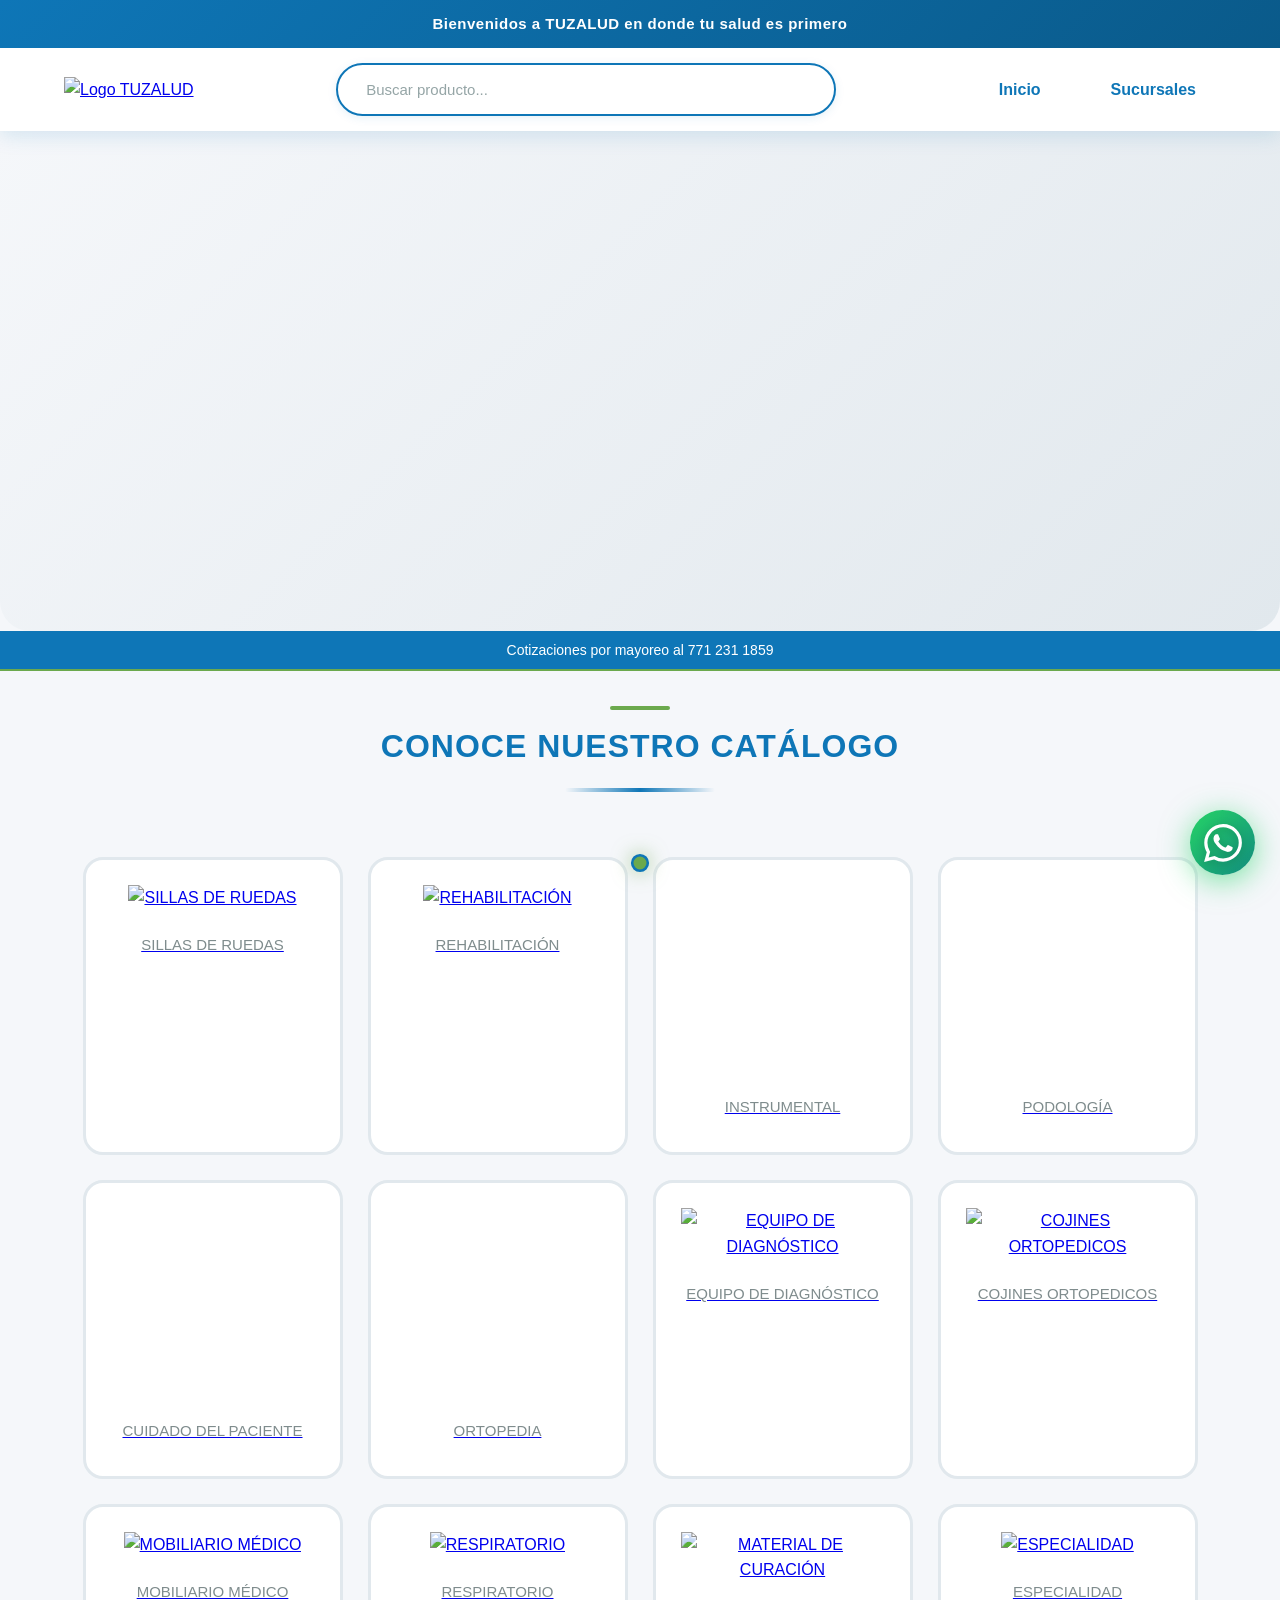
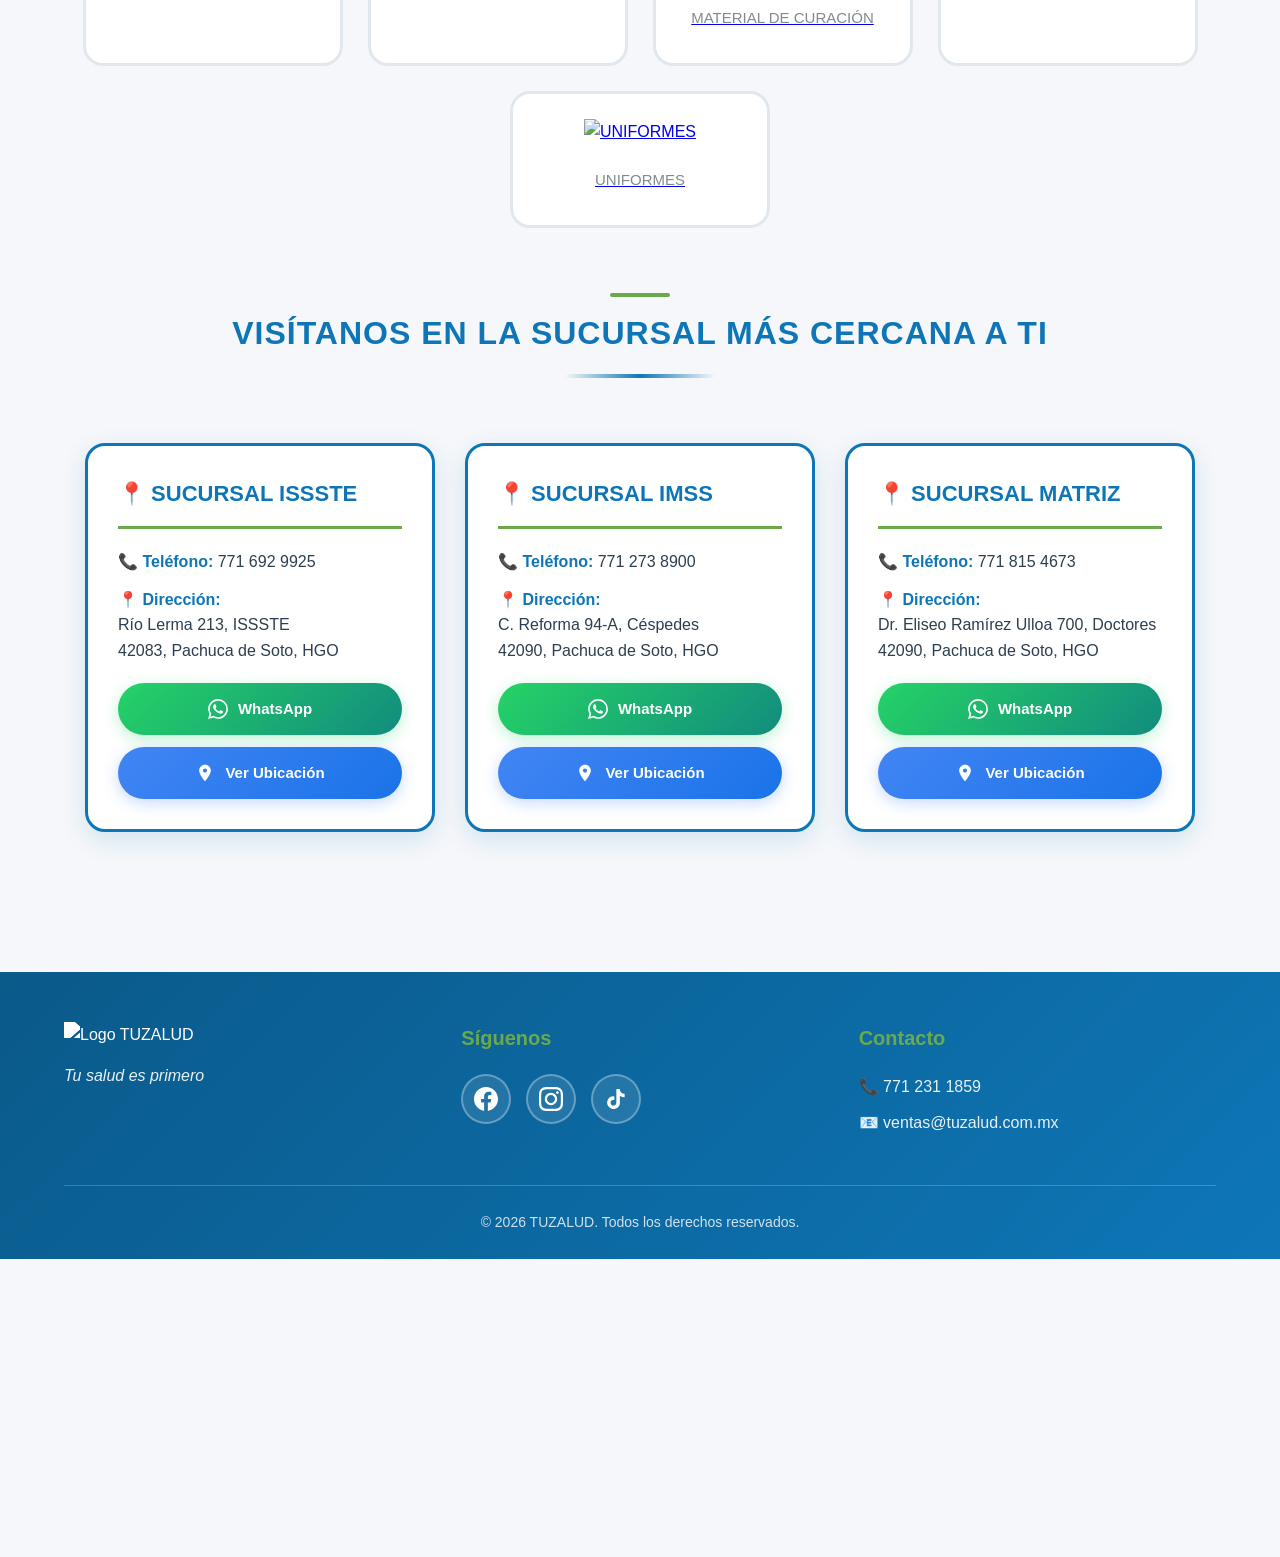
==== index.html @ f1a0dc6b "COMMIT" ====
<!DOCTYPE html>
<html lang="es">
<head>
    <meta charset="UTF-8">
    <meta name="viewport" content="width=device-width, initial-scale=1.0">
    <meta http-equiv="X-UA-Compatible" content="IE=edge">
    
    <title>TUZALUD - Equipo Médico en Pachuca | Sillas de Ruedas, Cómodos, Instrumental</title>
    <meta name="description" content="TUZALUD ofrece sillas de ruedas, cómodos, instrumental médico en Pachuca, Hidalgo. 3 sucursales a tu servicio.">
    <meta name="keywords" content="sillas de ruedas Pachuca, equipo médico Pachuca, cómodos, instrumental médico TUZALUD, cama hospitalaria, muletas, tanques oxígeno">
    
    <link rel="preconnect" href="https://docs.google.com">
    <link rel="dns-prefetch" href="https://docs.google.com">
    
    <link rel="stylesheet" href="style.css">
</head>
<body>
    <header>
        <div class="top-bar">Bienvenidos a TUZALUD en donde <b>tu salud es primero</b></div>
        
        <nav>
            <a href="index.html" class="logo">
                <img src="https://i.ibb.co/Gy4k01w/LOGO.png" alt="Logo TUZALUD">
            </a>
            
            <div class="search-box">
                <input type="text" id="busqueda" placeholder="Buscar producto..." autocomplete="off">
                <div id="searchResults" class="search-results"></div>
            </div>
            
            <div class="menu">
                <a href="index.html">Inicio</a>
                <a href="#sucursales">Sucursales</a>
            </div>
        </nav>
    </header>

    <div class="banner-container" id="slider"></div>
    <div class="dots" id="dotContainer"></div>

    <div class="contact-bar">Cotizaciones por mayoreo al 771 231 1859</div>

    <h2 class="titulo">CONOCE NUESTRO CATÁLOGO</h2>
    <div class="grid" id="catGrid"></div>

    <div id="destacadosSection" style="display: none;">
        <h2 class="titulo">LO MÁS VENDIDO</h2>
        <div class="grid destacados-grid" id="destacadosGrid"></div>
    </div>

    <h2 class="titulo" id="sucursales">VISÍTANOS EN LA SUCURSAL MÁS CERCANA A TI</h2>
    <div class="sucursales-container">
        <div class="sucursal-card">
            <div class="sucursal-header"><h3>📍 SUCURSAL ISSSTE</h3></div>
            <div class="sucursal-info">
                <p><strong>📞 Teléfono:</strong> 771 692 9925</p>
                <p><strong>📍 Dirección:</strong><br>Río Lerma 213, ISSSTE<br>42083, Pachuca de Soto, HGO</p>
            </div>
            <div class="sucursal-buttons">
                <a href="https://wa.link/u3f3e7" target="_blank" rel="noopener noreferrer" class="btn-sucursal btn-whatsapp-sucursal">
                    <svg viewBox="0 0 24 24" width="20" height="20"><path fill="currentColor" d="M17.472 14.382c-.297-.149-1.758-.867-2.03-.967-.273-.099-.471-.148-.67.15-.197.297-.767.966-.94 1.164-.173.199-.347.223-.644.075-.297-.15-1.255-.463-2.39-1.475-.883-.788-1.48-1.761-1.653-2.059-.173-.297-.018-.458.13-.606.134-.133.298-.347.446-.52.149-.174.198-.298.298-.497.099-.198.05-.371-.025-.52-.075-.149-.669-1.612-.916-2.207-.242-.579-.487-.5-.669-.51-.173-.008-.371-.01-.57-.01-.198 0-.52.074-.792.372-.272.297-1.04 1.016-1.04 2.479 0 1.462 1.065 2.875 1.213 3.074.149.198 2.096 3.2 5.077 4.487.709.306 1.262.489 1.694.625.712.227 1.36.195 1.871.118.571-.085 1.758-.719 2.006-1.413.248-.694.248-1.289.173-1.413-.074-.124-.272-.198-.57-.347m-5.421 7.403h-.004a9.87 9.87 0 01-5.031-1.378l-.361-.214-3.741.982.998-3.648-.235-.374a9.86 9.86 0 01-1.51-5.26c.001-5.45 4.436-9.884 9.888-9.884 2.64 0 5.122 1.03 6.988 2.898a9.825 9.825 0 012.893 6.994c-.003 5.45-4.437 9.884-9.885 9.884m8.413-18.297A11.815 11.815 0 0012.05 0C5.495 0 .16 5.335.157 11.892c0 2.096.547 4.142 1.588 5.945L.057 24l6.305-1.654a11.882 11.882 0 005.683 1.448h.005c6.554 0 11.89-5.335 11.893-11.893a11.821 11.821 0 00-3.48-8.413z"/></svg>
                    WhatsApp
                </a>
                <a href="https://maps.app.goo.gl/Z45QVNRcFvWzbgYG9" target="_blank" rel="noopener noreferrer" class="btn-sucursal btn-maps">
                    <svg viewBox="0 0 24 24" width="20" height="20"><path fill="currentColor" d="M12 2C8.13 2 5 5.13 5 9c0 5.25 7 13 7 13s7-7.75 7-13c0-3.87-3.13-7-7-7zm0 9.5c-1.38 0-2.5-1.12-2.5-2.5s1.12-2.5 2.5-2.5 2.5 1.12 2.5 2.5-1.12 2.5-2.5 2.5z"/></svg>
                    Ver Ubicación
                </a>
            </div>
        </div>

        <div class="sucursal-card">
            <div class="sucursal-header"><h3>📍 SUCURSAL IMSS</h3></div>
            <div class="sucursal-info">
                <p><strong>📞 Teléfono:</strong> 771 273 8900</p>
                <p><strong>📍 Dirección:</strong><br>C. Reforma 94-A, Céspedes<br>42090, Pachuca de Soto, HGO</p>
            </div>
            <div class="sucursal-buttons">
                <a href="https://wa.link/5gsvhc" target="_blank" rel="noopener noreferrer" class="btn-sucursal btn-whatsapp-sucursal">
                    <svg viewBox="0 0 24 24" width="20" height="20"><path fill="currentColor" d="M17.472 14.382c-.297-.149-1.758-.867-2.03-.967-.273-.099-.471-.148-.67.15-.197.297-.767.966-.94 1.164-.173.199-.347.223-.644.075-.297-.15-1.255-.463-2.39-1.475-.883-.788-1.48-1.761-1.653-2.059-.173-.297-.018-.458.13-.606.134-.133.298-.347.446-.52.149-.174.198-.298.298-.497.099-.198.05-.371-.025-.52-.075-.149-.669-1.612-.916-2.207-.242-.579-.487-.5-.669-.51-.173-.008-.371-.01-.57-.01-.198 0-.52.074-.792.372-.272.297-1.04 1.016-1.04 2.479 0 1.462 1.065 2.875 1.213 3.074.149.198 2.096 3.2 5.077 4.487.709.306 1.262.489 1.694.625.712.227 1.36.195 1.871.118.571-.085 1.758-.719 2.006-1.413.248-.694.248-1.289.173-1.413-.074-.124-.272-.198-.57-.347m-5.421 7.403h-.004a9.87 9.87 0 01-5.031-1.378l-.361-.214-3.741.982.998-3.648-.235-.374a9.86 9.86 0 01-1.51-5.26c.001-5.45 4.436-9.884 9.888-9.884 2.64 0 5.122 1.03 6.988 2.898a9.825 9.825 0 012.893 6.994c-.003 5.45-4.437 9.884-9.885 9.884m8.413-18.297A11.815 11.815 0 0012.05 0C5.495 0 .16 5.335.157 11.892c0 2.096.547 4.142 1.588 5.945L.057 24l6.305-1.654a11.882 11.882 0 005.683 1.448h.005c6.554 0 11.89-5.335 11.893-11.893a11.821 11.821 0 00-3.48-8.413z"/></svg>
                    WhatsApp
                </a>
                <a href="https://maps.app.goo.gl/Wr6wxr2XjMdTB3Bz7" target="_blank" rel="noopener noreferrer" class="btn-sucursal btn-maps">
                    <svg viewBox="0 0 24 24" width="20" height="20"><path fill="currentColor" d="M12 2C8.13 2 5 5.13 5 9c0 5.25 7 13 7 13s7-7.75 7-13c0-3.87-3.13-7-7-7zm0 9.5c-1.38 0-2.5-1.12-2.5-2.5s1.12-2.5 2.5-2.5 2.5 1.12 2.5 2.5-1.12 2.5-2.5 2.5z"/></svg>
                    Ver Ubicación
                </a>
            </div>
        </div>

        <div class="sucursal-card">
            <div class="sucursal-header"><h3>📍 SUCURSAL MATRIZ</h3></div>
            <div class="sucursal-info">
                <p><strong>📞 Teléfono:</strong> 771 815 4673</p>
                <p><strong>📍 Dirección:</strong><br>Dr. Eliseo Ramírez Ulloa 700, Doctores<br>42090, Pachuca de Soto, HGO</p>
            </div>
            <div class="sucursal-buttons">
                <a href="https://wa.link/1hvxf0" target="_blank" rel="noopener noreferrer" class="btn-sucursal btn-whatsapp-sucursal">
                    <svg viewBox="0 0 24 24" width="20" height="20"><path fill="currentColor" d="M17.472 14.382c-.297-.149-1.758-.867-2.03-.967-.273-.099-.471-.148-.67.15-.197.297-.767.966-.94 1.164-.173.199-.347.223-.644.075-.297-.15-1.255-.463-2.39-1.475-.883-.788-1.48-1.761-1.653-2.059-.173-.297-.018-.458.13-.606.134-.133.298-.347.446-.52.149-.174.198-.298.298-.497.099-.198.05-.371-.025-.52-.075-.149-.669-1.612-.916-2.207-.242-.579-.487-.5-.669-.51-.173-.008-.371-.01-.57-.01-.198 0-.52.074-.792.372-.272.297-1.04 1.016-1.04 2.479 0 1.462 1.065 2.875 1.213 3.074.149.198 2.096 3.2 5.077 4.487.709.306 1.262.489 1.694.625.712.227 1.36.195 1.871.118.571-.085 1.758-.719 2.006-1.413.248-.694.248-1.289.173-1.413-.074-.124-.272-.198-.57-.347m-5.421 7.403h-.004a9.87 9.87 0 01-5.031-1.378l-.361-.214-3.741.982.998-3.648-.235-.374a9.86 9.86 0 01-1.51-5.26c.001-5.45 4.436-9.884 9.888-9.884 2.64 0 5.122 1.03 6.988 2.898a9.825 9.825 0 012.893 6.994c-.003 5.45-4.437 9.884-9.885 9.884m8.413-18.297A11.815 11.815 0 0012.05 0C5.495 0 .16 5.335.157 11.892c0 2.096.547 4.142 1.588 5.945L.057 24l6.305-1.654a11.882 11.882 0 005.683 1.448h.005c6.554 0 11.89-5.335 11.893-11.893a11.821 11.821 0 00-3.48-8.413z"/></svg>
                    WhatsApp
                </a>
                <a href="https://maps.app.goo.gl/zM3Vx4PjMjKAGnt67" target="_blank" rel="noopener noreferrer" class="btn-sucursal btn-maps">
                    <svg viewBox="0 0 24 24" width="20" height="20"><path fill="currentColor" d="M12 2C8.13 2 5 5.13 5 9c0 5.25 7 13 7 13s7-7.75 7-13c0-3.87-3.13-7-7-7zm0 9.5c-1.38 0-2.5-1.12-2.5-2.5s1.12-2.5 2.5-2.5 2.5 1.12 2.5 2.5-1.12 2.5-2.5 2.5z"/></svg>
                    Ver Ubicación
                </a>
            </div>
        </div>
    </div>

    <div class="fachadas-container">
        <img src="https://i.ibb.co/MDh1jzsN/fachadas.png" alt="Fachadas TUZALUD" class="fachadas-img" onerror="this.style.display='none'">
    </div>

    <footer class="footer">
        <div class="footer-content">
            <div class="footer-section">
                <img src="https://i.ibb.co/Gy4k01w/LOGO.png" alt="Logo TUZALUD" class="footer-logo">
                <p class="footer-slogan">Tu salud es primero</p>
            </div>
            <div class="footer-section">
                <h4>Síguenos</h4>
                <div class="social-links">
                    <a href="https://www.facebook.com/ProveedoraTuzalud" target="_blank" rel="noopener noreferrer" class="social-btn facebook">
                        <svg viewBox="0 0 24 24" width="24" height="24"><path fill="currentColor" d="M24 12.073c0-6.627-5.373-12-12-12s-12 5.373-12 12c0 5.99 4.388 10.954 10.125 11.854v-8.385H7.078v-3.47h3.047V9.43c0-3.007 1.792-4.669 4.533-4.669 1.312 0 2.686.235 2.686.235v2.953H15.83c-1.491 0-1.956.925-1.956 1.874v2.25h3.328l-.532 3.47h-2.796v8.385C19.612 23.027 24 18.062 24 12.073z"/></svg>
                    </a>
                    <a href="https://www.instagram.com/tuzaludproveedora" target="_blank" rel="noopener noreferrer" class="social-btn instagram">
                        <svg viewBox="0 0 24 24" width="24" height="24"><path fill="currentColor" d="M12 2.163c3.204 0 3.584.012 4.85.07 3.252.148 4.771 1.691 4.919 4.919.058 1.265.069 1.645.069 4.849 0 3.205-.012 3.584-.069 4.849-.149 3.225-1.664 4.771-4.919 4.919-1.266.058-1.644.07-4.85.07-3.204 0-3.584-.012-4.849-.07-3.26-.149-4.771-1.699-4.919-4.92-.058-1.265-.07-1.644-.07-4.849 0-3.204.013-3.583.07-4.849.149-3.227 1.664-4.771 4.919-4.919 1.266-.057 1.645-.069 4.849-.069zm0-2.163c-3.259 0-3.667.014-4.947.072-4.358.2-6.78 2.618-6.98 6.98-.059 1.281-.073 1.689-.073 4.948 0 3.259.014 3.668.072 4.948.2 4.358 2.618 6.78 6.98 6.98 1.281.058 1.689.072 4.948.072 3.259 0 3.668-.014 4.948-.072 4.354-.2 6.782-2.618 6.979-6.98.059-1.28.073-1.689.073-4.948 0-3.259-.014-3.667-.072-4.947-.196-4.354-2.617-6.78-6.979-6.98-1.281-.059-1.69-.073-4.949-.073zm0 5.838c-3.403 0-6.162 2.759-6.162 6.162s2.759 6.163 6.162 6.163 6.162-2.759 6.162-6.163c0-3.403-2.759-6.162-6.162-6.162zm0 10.162c-2.209 0-4-1.79-4-4 0-2.209 1.791-4 4-4s4 1.791 4 4c0 2.21-1.791 4-4 4zm6.406-11.845c-.796 0-1.441.645-1.441 1.44s.645 1.44 1.441 1.44c.795 0 1.439-.645 1.439-1.44s-.644-1.44-1.439-1.44z"/></svg>
                    </a>
                    <a href="https://www.tiktok.com/@tuzalud" target="_blank" rel="noopener noreferrer" class="social-btn tiktok">
                        <svg viewBox="0 0 24 24" width="24" height="24"><path fill="currentColor" d="M19.59 6.69a4.83 4.83 0 01-3.77-4.25V2h-3.45v13.67a2.89 2.89 0 01-5.2 1.74 2.89 2.89 0 012.31-4.64 2.93 2.93 0 01.88.13V9.4a6.84 6.84 0 00-1-.05A6.33 6.33 0 005 20.1a6.34 6.34 0 0010.86-4.43v-7a8.16 8.16 0 004.77 1.52v-3.4a4.85 4.85 0 01-1-.1z"/></svg>
                    </a>
                </div>
            </div>
            <div class="footer-section">
                <h4>Contacto</h4>
                <p>📞 771 231 1859</p>
                <p>📧 ventas@tuzalud.com.mx</p>
            </div>
        </div>
        <div class="footer-bottom">
            <p>&copy; 2026 TUZALUD. Todos los derechos reservados.</p>
        </div>
    </footer>

    <!-- MODAL ACTUALIZADO -->
    <div id="productModal" class="modal">
        <div class="modal-content">
            <span class="close-modal" onclick="cerrarModal()">&times;</span>
            <img id="modalImg" src="" alt="Producto">
            <div style="flex: 1;">
                <h2 id="modalNombre"></h2>
                <p id="modalMarca" style="color: var(--verde-acento); font-weight: 600;"></p>
                <p id="modalDesc"></p>
                
                <a id="modalWA" href="#" target="_blank" rel="noopener noreferrer" class="btn-whatsapp">
                    COTIZAR WHATSAPP
                </a>
                
                <a id="modalCatLink" href="#" class="btn-categoria">
                    VER MÁS DE ESTA CATEGORÍA
                </a>
                
                <!-- BOTÓN FICHA TÉCNICA -->
                <a id="modalFicha" href="#" target="_blank" rel="noopener noreferrer" class="btn-ficha-tecnica" style="display: none;">
                    DESCARGAR FICHA TÉCNICA
                </a>
            </div>
        </div>
    </div>

    <a href="https://wa.me/527712311859?text=Hola,%20me%20gustaría%20información%20sobre%20sus%20productos" class="whatsapp-float" target="_blank" rel="noopener noreferrer" title="Contactar por WhatsApp">
        <svg viewBox="0 0 24 24" class="whatsapp-icon"><path fill="currentColor" d="M17.472 14.382c-.297-.149-1.758-.867-2.03-.967-.273-.099-.471-.148-.67.15-.197.297-.767.966-.94 1.164-.173.199-.347.223-.644.075-.297-.15-1.255-.463-2.39-1.475-.883-.788-1.48-1.761-1.653-2.059-.173-.297-.018-.458.13-.606.134-.133.298-.347.446-.52.149-.174.198-.298.298-.497.099-.198.05-.371-.025-.52-.075-.149-.669-1.612-.916-2.207-.242-.579-.487-.5-.669-.51-.173-.008-.371-.01-.57-.01-.198 0-.52.074-.792.372-.272.297-1.04 1.016-1.04 2.479 0 1.462 1.065 2.875 1.213 3.074.149.198 2.096 3.2 5.077 4.487.709.306 1.262.489 1.694.625.712.227 1.36.195 1.871.118.571-.085 1.758-.719 2.006-1.413.248-.694.248-1.289.173-1.413-.074-.124-.272-.198-.57-.347m-5.421 7.403h-.004a9.87 9.87 0 01-5.031-1.378l-.361-.214-3.741.982.998-3.648-.235-.374a9.86 9.86 0 01-1.51-5.26c.001-5.45 4.436-9.884 9.888-9.884 2.64 0 5.122 1.03 6.988 2.898a9.825 9.825 0 012.893 6.994c-.003 5.45-4.437 9.884-9.885 9.884m8.413-18.297A11.815 11.815 0 0012.05 0C5.495 0 .16 5.335.157 11.892c0 2.096.547 4.142 1.588 5.945L.057 24l6.305-1.654a11.882 11.882 0 005.683 1.448h.005c6.554 0 11.89-5.335 11.893-11.893a11.821 11.821 0 00-3.48-8.413z"/></svg>
    </a>

    <script src="config.js"></script>
    <script>
        async function init() {
            try {
                const { banners, productos } = await cargarTodoEnParalelo();
                
                document.getElementById('slider').innerHTML = banners.map((img, i) => 
                    `<div class="slide ${i===0?'active':''}" style="background-image:url('${img}')"></div>`
                ).join('');
                document.getElementById('dotContainer').innerHTML = banners.map((img, i) => 
                    `<div class="dot ${i===0?'active':''}" onclick="move(${i})"></div>`
                ).join('');
                
                const cats = [
                    { id:'sillas', n:'SILLAS DE RUEDAS', img:'https://i.ibb.co/twmWTkSp/s100.png' },
                    { id:'rehabilitacion', n:'REHABILITACIÓN', img:'https://i.ibb.co/5gc479qG/muletas-plata-handy.png' },
                    { id:'instrumental', n:'INSTRUMENTAL', img:'https://i.ibb.co/RpjqtKH3/estuche20pz.png' },
                    { id:'podología', n:'PODOLOGÍA', img:'https://i.ibb.co/7dfhxDjY/podologia.png' },
                    { id:'cuidado del paciente', n:'CUIDADO DEL PACIENTE', img:'https://i.ibb.co/VczMfyQr/cubrebocas.png' },
                    { id:'ortopedia', n:'ORTOPEDIA', img:'https://i.ibb.co/ZpZLSQdF/IH.png' },
                    { id:'diagnostico', n:'EQUIPO DE DIAGNÓSTICO', img:'https://i.ibb.co/KxbdPhsh/INSTANT-KIT.png' },
                    { id:'cojines', n:'COJINES ORTOPEDICOS', img:'https://i.ibb.co/5x4vfn13/kit6-mini.png' },
                    { id:'muebles', n:'MOBILIARIO MÉDICO', img:'https://i.ibb.co/SX1ZTHSr/consultorio.png' },
                    { id:'respiratorio', n:'RESPIRATORIO', img:'https://i.ibb.co/c7L556x/OLV5.webp' },
                    { id:'curacion', n:'MATERIAL DE CURACIÓN', img:'https://i.ibb.co/VWQL2QMP/alcohol.png' },
                    { id:'especialidad', n:'ESPECIALIDAD', img:'https://i.ibb.co/jkGGHv2h/multiproposito.png' },
                    { id:'uniformes', n:'UNIFORMES', img:'https://i.ibb.co/mCDPFR25/uniforme.png' }
                ];
                
                document.getElementById('catGrid').innerHTML = cats.map(c => `
                    <a href="categoria.html?id=${c.id}" class="card">
                        <img src="${c.img}" alt="${c.n}" onerror="this.src='https://via.placeholder.com/200x150?text=${encodeURIComponent(c.n)}'">
                        <p>${c.n}</p>
                    </a>
                `).join('');

                cargarProductosDestacados();
                
            } catch (e) {
                console.error('Error carga:', e);
            }
        }

        function cargarProductosDestacados() {
            const destacados = obtenerProductosDestacados();
            if (destacados.length === 0) {
                document.getElementById('destacadosSection').style.display = 'none';
                return;
            }
            document.getElementById('destacadosSection').style.display = 'block';
            document.getElementById('destacadosGrid').innerHTML = destacados.map(p => `
                <div class="card card-destacado" onclick='abrirModal(${JSON.stringify(p).replace(/'/g, "&apos;")})'>
                    <div class="badge-destacado">⭐ MÁS VENDIDO</div>
                    <img src="${p.img}" alt="${p.nombre}" onerror="this.src='https://via.placeholder.com/200x150?text=${encodeURIComponent(p.nombre)}'">
                    <h4>${p.nombre}</h4>
                    <p style="color:gray; font-size: 14px;">${p.marca}</p>
                </div>
            `).join('');
        }

        // FUNCIÓN ACTUALIZADA CON FICHA TÉCNICA
        function abrirModal(p) {
            document.getElementById('modalNombre').innerText = p.nombre;
            document.getElementById('modalMarca').innerText = "Marca: " + p.marca;
            document.getElementById('modalDesc').innerText = p.desc;
            document.getElementById('modalImg').src = p.img;
            
            const mensajeWhatsApp = `Hola, me interesa: ${p.nombre}`;
            document.getElementById('modalWA').href = `https://wa.me/527712311859?text=${encodeURIComponent(mensajeWhatsApp)}`;
            
            document.getElementById('modalCatLink').href = `categoria.html?id=${p.categoria.toLowerCase()}`;
            
            // ⭐ LÓGICA DE FICHA TÉCNICA
            const btnFicha = document.getElementById('modalFicha');
            if (p.fichaUrl && p.fichaUrl.trim() !== '') {
                btnFicha.style.display = 'block';
                btnFicha.href = p.fichaUrl;
                console.log('✅ Ficha disponible:', p.nombre, '→', p.fichaUrl);
            } else {
                btnFicha.style.display = 'none';
                console.log('ℹ️ Sin ficha:', p.nombre);
            }
            
            document.getElementById('productModal').style.display = "flex";
        }

        function cerrarModal() {
            document.getElementById('productModal').style.display = "none";
        }

        document.addEventListener('keydown', (e) => {
            if (e.key === 'Escape') cerrarModal();
        });

        document.getElementById('productModal').addEventListener('click', (e) => {
            if (e.target.id === 'productModal') cerrarModal();
        });

        const searchInput = document.getElementById('busqueda');
        const searchResults = document.getElementById('searchResults');

        searchInput.addEventListener('input', (e) => {
            const term = e.target.value;
            if (!term || term.length < 2) {
                searchResults.style.display = 'none';
                return;
            }
            buscarProducto(term, (resultados) => {
                if (resultados.length === 0) {
                    searchResults.innerHTML = '<div class="search-item">No se encontraron productos</div>';
                    searchResults.style.display = 'block';
                    return;
                }
                searchResults.innerHTML = resultados.slice(0, 5).map(p => `
                    <div class="search-item" onclick='abrirModal(${JSON.stringify(p).replace(/'/g, "&apos;")}); searchResults.style.display="none"; searchInput.value="";'>
                        <img src="${p.img}" alt="${p.nombre}">
                        <div>
                            <strong>${p.nombre}</strong>
                            <small>${p.marca} - ${p.categoria}</small>
                        </div>
                    </div>
                `).join('');
                searchResults.style.display = 'block';
            });
        });

        document.addEventListener('click', (e) => {
            if (!e.target.closest('.search-box')) {
                searchResults.style.display = 'none';
            }
        });

        let current = 0;
        
        function move(n) {
            const s = document.querySelectorAll('.slide');
            const d = document.querySelectorAll('.dot');
            if (!s.length) return;
            s[current].classList.remove('active');
            d[current].classList.remove('active');
            current = n;
            s[current].classList.add('active');
            d[current].classList.add('active');
        }

        setInterval(() => {
            const slides = document.querySelectorAll('.slide');
            if (slides.length > 1) {
                move((current + 1) % slides.length);
            }
        }, 5000);

        init();
    </script>
</body>
</html>
---- style.css ----
/* ============================================
   STYLE.CSS - TUZALUD
   Banners adaptativos SIN cortar contenido
   ============================================ */
:root {
    --azul-principal: #0e76b7;
    --verde-acento: #6ba94d;
    --azul-oscuro: #0a5a8a;
    --verde-oscuro: #538a3a;
    --gris-claro: #f5f7fa;
    --gris-medio: #e1e8ed;
    --texto-oscuro: #2c3e50;
    --blanco: #ffffff;
}

* {
    margin: 0;
    padding: 0;
    box-sizing: border-box;
    font-family: 'Segoe UI', 'Roboto', 'Arial', sans-serif;
}

html {
    scroll-behavior: smooth;
}

body {
    background: var(--gris-claro);
    color: var(--texto-oscuro);
    line-height: 1.6;
}

header {
    position: sticky;
    top: 0;
    z-index: 1000;
    background: var(--blanco);
    box-shadow: 0 4px 20px rgba(14, 118, 183, 0.15);
}

.top-bar {
    background: linear-gradient(135deg, var(--azul-principal) 0%, var(--azul-oscuro) 100%);
    color: var(--blanco);
    text-align: center;
    padding: 12px 20px;
    font-weight: 600;
    font-size: 15px;
    letter-spacing: 0.5px;
}

.contact-bar {
    background: var(--azul-principal);
    color: var(--blanco);
    text-align: center;
    padding: 8px 20px;
    font-weight: 500;
    font-size: 14px;
    border-bottom: 2px solid var(--verde-acento);
}

nav {
    display: flex;
    align-items: center;
    justify-content: space-between;
    padding: 15px 5%;
    gap: 25px;
    flex-wrap: wrap;
    background: var(--blanco);
}

.logo img {
    height: 40px;
    transition: transform 0.3s ease;
}

.logo:hover img {
    transform: scale(1.05);
}

.search-box {
    flex: 1;
    max-width: 500px;
    display: flex;
    border: 2px solid var(--azul-principal);
    border-radius: 30px;
    padding: 8px 20px;
    position: relative;
    background: var(--blanco);
    transition: all 0.3s ease;
    box-shadow: 0 2px 10px rgba(14, 118, 183, 0.1);
}

.search-box:focus-within {
    border-color: var(--verde-acento);
    box-shadow: 0 4px 20px rgba(107, 169, 77, 0.2);
    transform: translateY(-2px);
}

.search-box input {
    border: none;
    outline: none;
    width: 100%;
    padding: 8px;
    font-size: 15px;
    color: var(--texto-oscuro);
    background: transparent;
}

.search-box input::placeholder {
    color: #95a5a6;
}

.search-results {
    position: absolute;
    top: 110%;
    left: 0;
    right: 0;
    background: var(--blanco);
    border: 2px solid var(--azul-principal);
    border-radius: 15px;
    margin-top: 5px;
    box-shadow: 0 10px 30px rgba(14, 118, 183, 0.2);
    max-height: 450px;
    overflow-y: auto;
    display: none;
    z-index: 1001;
}

.search-item {
    padding: 15px 20px;
    display: flex;
    align-items: center;
    gap: 15px;
    cursor: pointer;
    transition: all 0.3s ease;
    border-bottom: 1px solid var(--gris-medio);
}

.search-item:last-child {
    border-bottom: none;
}

.search-item:hover {
    background: linear-gradient(90deg, rgba(14, 118, 183, 0.08) 0%, rgba(107, 169, 77, 0.08) 100%);
    transform: translateX(5px);
}

.search-item img {
    width: 60px;
    height: 60px;
    object-fit: contain;
    border-radius: 8px;
    background: var(--gris-claro);
    padding: 5px;
    border: 2px solid var(--gris-medio);
}

.search-item div {
    flex: 1;
}

.search-item strong {
    display: block;
    color: var(--azul-principal);
    font-size: 16px;
    font-weight: 600;
    margin-bottom: 4px;
}

.search-item small {
    color: #7f8c8d;
    font-size: 13px;
}

.menu {
    display: flex;
    gap: 30px;
    font-weight: 600;
    font-size: 16px;
}

.menu a {
    color: var(--azul-principal);
    text-decoration: none;
    padding: 10px 20px;
    border-radius: 25px;
    transition: all 0.3s ease;
    position: relative;
}

.menu a::after {
    content: '';
    position: absolute;
    bottom: 5px;
    left: 50%;
    transform: translateX(-50%);
    width: 0;
    height: 3px;
    background: var(--verde-acento);
    transition: width 0.3s ease;
    border-radius: 2px;
}

.menu a:hover {
    color: var(--verde-acento);
}

.menu a:hover::after {
    width: 60%;
}

.whatsapp-float {
    position: fixed;
    bottom: 25px;
    right: 25px;
    width: 65px;
    height: 65px;
    background: linear-gradient(135deg, #25d366, #128C7E);
    border-radius: 50%;
    display: flex;
    align-items: center;
    justify-content: center;
    box-shadow: 0 6px 30px rgba(37, 211, 102, 0.6);
    z-index: 9999;
    transition: all 0.3s ease;
    cursor: pointer;
    animation: pulseWhatsApp 2.5s infinite;
}

.whatsapp-float:hover {
    transform: scale(1.15);
    box-shadow: 0 10px 40px rgba(37, 211, 102, 0.8);
}

.whatsapp-icon {
    width: 38px;
    height: 38px;
    color: var(--blanco);
    filter: drop-shadow(0 2px 4px rgba(0,0,0,0.2));
}

@keyframes pulseWhatsApp {
    0%, 100% {
        box-shadow: 0 6px 30px rgba(37, 211, 102, 0.6);
        transform: scale(1);
    }
    50% {
        box-shadow: 0 8px 40px rgba(37, 211, 102, 0.9);
        transform: scale(1.05);
    }
}

/* ============================================
   BANNER RESPONSIVE MEJORADO
   ✅ Solución: contain + object-fit en móvil
   ============================================ */
.banner-container {
    width: 100%;
    max-width: 1920px;
    height: 500px;
    margin: 0 auto;
    position: relative;
    overflow: hidden;
    background: linear-gradient(135deg, var(--gris-claro) 0%, var(--gris-medio) 100%);
    border-radius: 0 0 30px 30px;
}

/* Escritorio: contain para ver todo */
.slide {
    width: 100%;
    height: 100%;
    background-size: contain;
    background-repeat: no-repeat;
    background-position: center;
    display: none;
    animation: slideIn 0.8s ease-in-out;
}

.slide.active {
    display: block;
}

@keyframes slideIn {
    from {
        opacity: 0;
        transform: scale(0.95);
    }
    to {
        opacity: 1;
        transform: scale(1);
    }
}

.dots {
    position: absolute;
    bottom: 30px;
    width: 100%;
    display: flex;
    justify-content: center;
    gap: 12px;
    z-index: 10;
}

.dot {
    width: 14px;
    height: 14px;
    background: rgba(255, 255, 255, 0.5);
    border: 2px solid var(--azul-principal);
    border-radius: 50%;
    cursor: pointer;
    transition: all 0.4s ease;
}

.dot:hover {
    transform: scale(1.3);
    background: rgba(107, 169, 77, 0.8);
    border-color: var(--verde-acento);
}

.dot.active {
    background: var(--verde-acento);
    transform: scale(1.3);
    box-shadow: 0 0 15px rgba(107, 169, 77, 0.6);
}

.titulo {
    text-align: center;
    color: var(--azul-principal);
    margin: 50px 0 35px 0;
    font-size: 32px;
    font-weight: 700;
    position: relative;
    letter-spacing: 1px;
    text-transform: uppercase;
}

.titulo::before {
    content: '';
    position: absolute;
    top: -15px;
    left: 50%;
    transform: translateX(-50%);
    width: 60px;
    height: 4px;
    background: var(--verde-acento);
    border-radius: 2px;
}

.titulo::after {
    content: '';
    display: block;
    width: 150px;
    height: 4px;
    background: linear-gradient(90deg, transparent, var(--azul-principal), transparent);
    margin: 15px auto 0;
    border-radius: 2px;
}

.grid {
    display: flex;
    flex-wrap: wrap;
    justify-content: center;
    gap: 25px;
    padding: 30px 5%;
    margin-bottom: 40px;
}

.card {
    border: 3px solid var(--gris-medio);
    border-radius: 20px;
    padding: 25px;
    text-align: center;
    width: 260px;
    cursor: pointer;
    transition: all 0.4s cubic-bezier(0.175, 0.885, 0.32, 1.275);
    background: var(--blanco);
    position: relative;
    overflow: hidden;
}

.card::before {
    content: '';
    position: absolute;
    top: 0;
    left: 0;
    right: 0;
    height: 5px;
    background: linear-gradient(90deg, var(--azul-principal), var(--verde-acento));
    opacity: 0;
    transition: opacity 0.3s ease;
}

.card:hover {
    border-color: var(--azul-principal);
    box-shadow: 0 15px 40px rgba(14, 118, 183, 0.25);
    transform: translateY(-10px) scale(1.02);
}

.card:hover::before {
    opacity: 1;
}

.card img {
    width: 100%;
    height: 180px;
    object-fit: contain;
    margin-bottom: 15px;
    transition: transform 0.4s ease;
}

.card:hover img {
    transform: scale(1.1) rotate(2deg);
}

.card h3, .card h4 {
    color: var(--azul-principal);
    margin: 12px 0;
    font-size: 18px;
    font-weight: 700;
}

.card p {
    color: #7f8c8d;
    font-size: 15px;
    margin: 8px 0;
    font-weight: 500;
}

.destacados-grid {
    background: linear-gradient(135deg, rgba(14, 118, 183, 0.05) 0%, rgba(107, 169, 77, 0.05) 100%);
    border-radius: 25px;
    padding: 40px 30px !important;
    border: 3px dashed var(--azul-principal);
    position: relative;
}

.destacados-grid::before {
    content: '⭐ LO MÁS VENDIDO';
    position: absolute;
    top: -18px;
    left: 50%;
    transform: translateX(-50%);
    background: var(--verde-acento);
    color: var(--blanco);
    padding: 8px 25px;
    border-radius: 20px;
    font-weight: 700;
    font-size: 14px;
    letter-spacing: 1px;
    box-shadow: 0 4px 15px rgba(107, 169, 77, 0.4);
}

.card-destacado {
    border: 3px solid var(--verde-acento);
    background: var(--blanco);
    box-shadow: 0 8px 25px rgba(107, 169, 77, 0.2);
}

.card-destacado::before {
    height: 6px;
    background: linear-gradient(90deg, var(--verde-acento), var(--azul-principal));
    opacity: 1;
}

.badge-destacado {
    position: absolute;
    top: 15px;
    right: 15px;
    background: linear-gradient(135deg, var(--verde-acento), var(--verde-oscuro));
    color: var(--blanco);
    padding: 8px 15px;
    border-radius: 25px;
    font-size: 12px;
    font-weight: 700;
    box-shadow: 0 4px 15px rgba(107, 169, 77, 0.4);
    z-index: 1;
    animation: pulse 2s infinite;
}

@keyframes pulse {
    0%, 100% {
        transform: scale(1);
        box-shadow: 0 4px 15px rgba(107, 169, 77, 0.4);
    }
    50% {
        transform: scale(1.05);
        box-shadow: 0 6px 20px rgba(107, 169, 77, 0.6);
    }
}

.sucursales-container {
    display: flex;
    flex-wrap: wrap;
    justify-content: center;
    gap: 30px;
    padding: 30px 5%;
    margin-bottom: 50px;
}

.sucursal-card {
    background: var(--blanco);
    border: 3px solid var(--azul-principal);
    border-radius: 20px;
    padding: 30px;
    width: 350px;
    box-shadow: 0 8px 25px rgba(14, 118, 183, 0.15);
    transition: all 0.3s ease;
}

.sucursal-card:hover {
    transform: translateY(-10px);
    box-shadow: 0 15px 40px rgba(14, 118, 183, 0.3);
}

.sucursal-header {
    border-bottom: 3px solid var(--verde-acento);
    padding-bottom: 15px;
    margin-bottom: 20px;
}

.sucursal-header h3 {
    color: var(--azul-principal);
    font-size: 22px;
    font-weight: 700;
}

.sucursal-info {
    margin-bottom: 20px;
}

.sucursal-info p {
    color: var(--texto-oscuro);
    margin-bottom: 12px;
    line-height: 1.6;
}

.sucursal-info strong {
    color: var(--azul-principal);
}

.sucursal-buttons {
    display: flex;
    flex-direction: column;
    gap: 12px;
}

.btn-sucursal {
    display: flex;
    align-items: center;
    justify-content: center;
    gap: 10px;
    padding: 14px 20px;
    border-radius: 30px;
    font-weight: 600;
    text-decoration: none;
    transition: all 0.3s ease;
    font-size: 15px;
}

.btn-whatsapp-sucursal {
    background: linear-gradient(135deg, #25d366, #128C7E);
    color: var(--blanco);
    box-shadow: 0 4px 15px rgba(37, 211, 102, 0.3);
}

.btn-whatsapp-sucursal:hover {
    background: linear-gradient(135deg, #128C7E, #075E54);
    transform: translateY(-2px);
    box-shadow: 0 6px 20px rgba(37, 211, 102, 0.5);
}

.btn-maps {
    background: linear-gradient(135deg, #4285F4, #1a73e8);
    color: var(--blanco);
    box-shadow: 0 4px 15px rgba(66, 133, 244, 0.3);
}

.btn-maps:hover {
    background: linear-gradient(135deg, #1a73e8, #1557b0);
    transform: translateY(-2px);
    box-shadow: 0 6px 20px rgba(66, 133, 244, 0.5);
}

.btn-sucursal svg {
    width: 20px;
    height: 20px;
}

.fachadas-container {
    width: 100%;
    margin: 50px 0;
    overflow: hidden;
}

.fachadas-img {
    width: 100%;
    height: auto;
    display: block;
    object-fit: cover;
    max-height: 600px;
}

.footer {
    background: linear-gradient(135deg, var(--azul-oscuro) 0%, var(--azul-principal) 100%);
    color: var(--blanco);
    padding: 50px 5% 20px;
    margin-top: 60px;
}

.footer-content {
    display: flex;
    justify-content: space-around;
    flex-wrap: wrap;
    gap: 40px;
    max-width: 1200px;
    margin: 0 auto 40px;
}

.footer-section {
    flex: 1;
    min-width: 250px;
}

.footer-section h4 {
    font-size: 20px;
    margin-bottom: 20px;
    color: var(--verde-acento);
    font-weight: 700;
}

.footer-logo {
    height: 40px;
    margin-bottom: 15px;
    filter: brightness(0) invert(1);
}

.footer-slogan {
    font-style: italic;
    opacity: 0.9;
    font-size: 16px;
}

.footer-section p {
    margin-bottom: 10px;
    opacity: 0.9;
}

.social-links {
    display: flex;
    gap: 15px;
    margin-top: 15px;
}

.social-btn {
    width: 50px;
    height: 50px;
    border-radius: 50%;
    display: flex;
    align-items: center;
    justify-content: center;
    transition: all 0.3s ease;
    text-decoration: none;
    background: rgba(255, 255, 255, 0.1);
    border: 2px solid rgba(255, 255, 255, 0.3);
}

.social-btn svg {
    filter: brightness(0) invert(1);
}

.social-btn:hover {
    transform: translateY(-5px) scale(1.1);
    background: rgba(255, 255, 255, 0.2);
    border-color: rgba(255, 255, 255, 0.6);
    box-shadow: 0 8px 25px rgba(255, 255, 255, 0.3);
}

.footer-bottom {
    border-top: 1px solid rgba(255, 255, 255, 0.2);
    padding-top: 20px;
    text-align: center;
}

.footer-bottom p {
    opacity: 0.8;
    font-size: 14px;
    margin: 5px 0;
}

.modal {
    display: none;
    position: fixed;
    z-index: 2000;
    left: 0;
    top: 0;
    width: 100%;
    height: 100%;
    background: rgba(0, 0, 0, 0.75);
    align-items: center;
    justify-content: center;
    animation: fadeIn 0.3s;
    backdrop-filter: blur(5px);
}

.modal-content {
    background: var(--blanco);
    padding: 40px;
    border-radius: 25px;
    max-width: 850px;
    width: 90%;
    max-height: 85vh;
    overflow-y: auto;
    display: flex;
    gap: 30px;
    position: relative;
    align-items: flex-start;
    animation: modalSlide 0.4s cubic-bezier(0.175, 0.885, 0.32, 1.275);
    border: 4px solid var(--azul-principal);
    box-shadow: 0 20px 60px rgba(0, 0, 0, 0.3);
}

.modal-content img {
    width: 40%;
    max-width: 350px;
    height: auto;
    object-fit: contain;
}

@keyframes fadeIn {
    from { opacity: 0; }
    to { opacity: 1; }
}

@keyframes modalSlide {
    from {
        transform: translateY(-50px) scale(0.9);
        opacity: 0;
    }
    to {
        transform: translateY(0) scale(1);
        opacity: 1;
    }
}

.close-modal {
    position: absolute;
    top: 20px;
    right: 25px;
    font-size: 32px;
    cursor: pointer;
    color: #95a5a6;
    transition: all 0.3s;
    line-height: 1;
    width: 40px;
    height: 40px;
    display: flex;
    align-items: center;
    justify-content: center;
    border-radius: 50%;
    background: var(--gris-claro);
}

.close-modal:hover {
    color: var(--blanco);
    background: var(--azul-principal);
    transform: rotate(90deg);
}

.modal-content h2 {
    color: var(--azul-principal);
    font-size: 26px;
    margin-bottom: 10px;
    font-weight: 700;
}

.modal-content #modalMarca {
    color: var(--verde-acento);
    font-weight: 600;
    font-size: 16px;
}

.modal-content #modalDesc {
    color: var(--texto-oscuro);
    line-height: 1.8;
    font-size: 15px;
    margin: 15px 0;
}

.btn-whatsapp {
    background: linear-gradient(135deg, #25d366, #20ba5a);
    color: var(--blanco);
    padding: 15px 30px;
    border-radius: 30px;
    display: block;
    text-align: center;
    margin-top: 20px;
    font-weight: 700;
    text-decoration: none;
    transition: all 0.3s ease;
    font-size: 16px;
    box-shadow: 0 5px 20px rgba(37, 211, 102, 0.3);
}

.btn-whatsapp:hover {
    background: linear-gradient(135deg, #20ba5a, #1a9448);
    transform: translateY(-3px);
    box-shadow: 0 8px 30px rgba(37, 211, 102, 0.5);
}

.btn-whatsapp::before {
    content: "💬 ";
    margin-right: 5px;
}

.btn-categoria {
    background: linear-gradient(135deg, var(--azul-principal), var(--azul-oscuro));
    color: var(--blanco);
    padding: 12px 25px;
    border-radius: 30px;
    display: block;
    text-align: center;
    margin-top: 12px;
    font-weight: 600;
    text-decoration: none;
    font-size: 14px;
    transition: all 0.3s ease;
    border: 2px solid transparent;
}

.btn-categoria:hover {
    background: var(--blanco);
    color: var(--azul-principal);
    border-color: var(--azul-principal);
    transform: translateY(-2px);
}

/* ⭐ BOTÓN FICHA TÉCNICA */
.btn-ficha-tecnica {
    background: linear-gradient(135deg, #1b028c, #0f026d);
    color: var(--blanco);
    padding: 15px 30px;
    border-radius: 30px;
    display: flex;
    align-items: center;
    justify-content: center;
    gap: 10px;
    margin-top: 12px;
    font-weight: 700;
    text-decoration: none;
    font-size: 16px;
    transition: all 0.3s ease;
    box-shadow: 0 5px 20px rgba(0, 173, 247, 0.3);
    border: none;
    cursor: pointer;
}

.btn-ficha-tecnica:hover {
    background: linear-gradient(135deg, #23c8ac, #2158bd);
    transform: translateY(-3px);
    box-shadow: 0 8px 30px rgba(221, 255, 0, 0.5);
}

.btn-ficha-tecnica::before {
    content: "📄 ";
    margin-right: 5px;
}

/* ============================================
   RESPONSIVE
   ✅ Móvil: altura reducida + contain
   ============================================ */
@media (max-width: 768px) {
    nav {
        justify-content: center;
    }

    .logo img {
        height: 40px;
    }

    .search-box {
        max-width: 100%;
        order: 3;
        width: 100%;
    }

    .menu {
        order: 2;
        width: 100%;
        justify-content: center;
        gap: 15px;
    }

    .menu a {
        padding: 8px 15px;
        font-size: 14px;
    }

    /* Banner móvil: altura reducida + contain */
    .banner-container {
        height: 280px;
        border-radius: 0;
    }
    
    .slide {
        background-size: contain;
        background-position: center;
    }

    .titulo {
        font-size: 24px;
        margin: 35px 0 25px 0;
    }

    .modal-content {
        flex-direction: column;
        padding: 25px 20px;
        max-width: 95%;
    }

    .modal-content img {
        width: 100% !important;
        max-width: 100%;
    }

    .btn-whatsapp,
    .btn-categoria,
    .btn-ficha-tecnica {
        width: 100%;
        padding: 12px 20px;
        font-size: 14px;
    }

    .card {
        width: 100%;
        max-width: 320px;
    }

    .sucursal-card {
        width: 100%;
        max-width: 400px;
    }

    .footer-content {
        flex-direction: column;
        text-align: center;
    }

    .footer-logo {
        margin: 0 auto 15px;
    }

    .social-links {
        justify-content: center;
    }

    .whatsapp-float {
        width: 55px;
        height: 55px;
        bottom: 20px;
        right: 20px;
    }

    .whatsapp-icon {
        width: 32px;
        height: 32px;
    }
}

@media (max-width: 480px) {
    .top-bar {
        font-size: 13px;
        padding: 10px 15px;
    }

    .contact-bar {
        font-size: 12px;
        padding: 6px 15px;
    }

    /* Móvil pequeño: aún más reducido */
    .banner-container {
        height: 220px;
    }

    .grid {
        padding: 20px 3%;
    }

    .titulo {
        font-size: 20px;
    }

    .footer {
        padding: 30px 5% 15px;
    }
}

.search-results::-webkit-scrollbar {
    width: 10px;
}

.search-results::-webkit-scrollbar-track {
    background: var(--gris-claro);
    border-radius: 10px;
}

.search-results::-webkit-scrollbar-thumb {
    background: linear-gradient(180deg, var(--azul-principal), var(--verde-acento));
    border-radius: 10px;
}

.search-results::-webkit-scrollbar-thumb:hover {
    background: linear-gradient(180deg, var(--azul-oscuro), var(--verde-oscuro));
}

@keyframes float {
    0%, 100% { transform: translateY(0); }
    50% { transform: translateY(-10px); }
}

.card-destacado:hover {
    animation: float 2s ease-in-out infinite;
}

.grid, .titulo {
    animation: fadeInUp 0.6s ease-out;
}

@keyframes fadeInUp {
    from {
        opacity: 0;
        transform: translateY(30px);
    }
    to {
        opacity: 1;
        transform: translateY(0);
    }
}
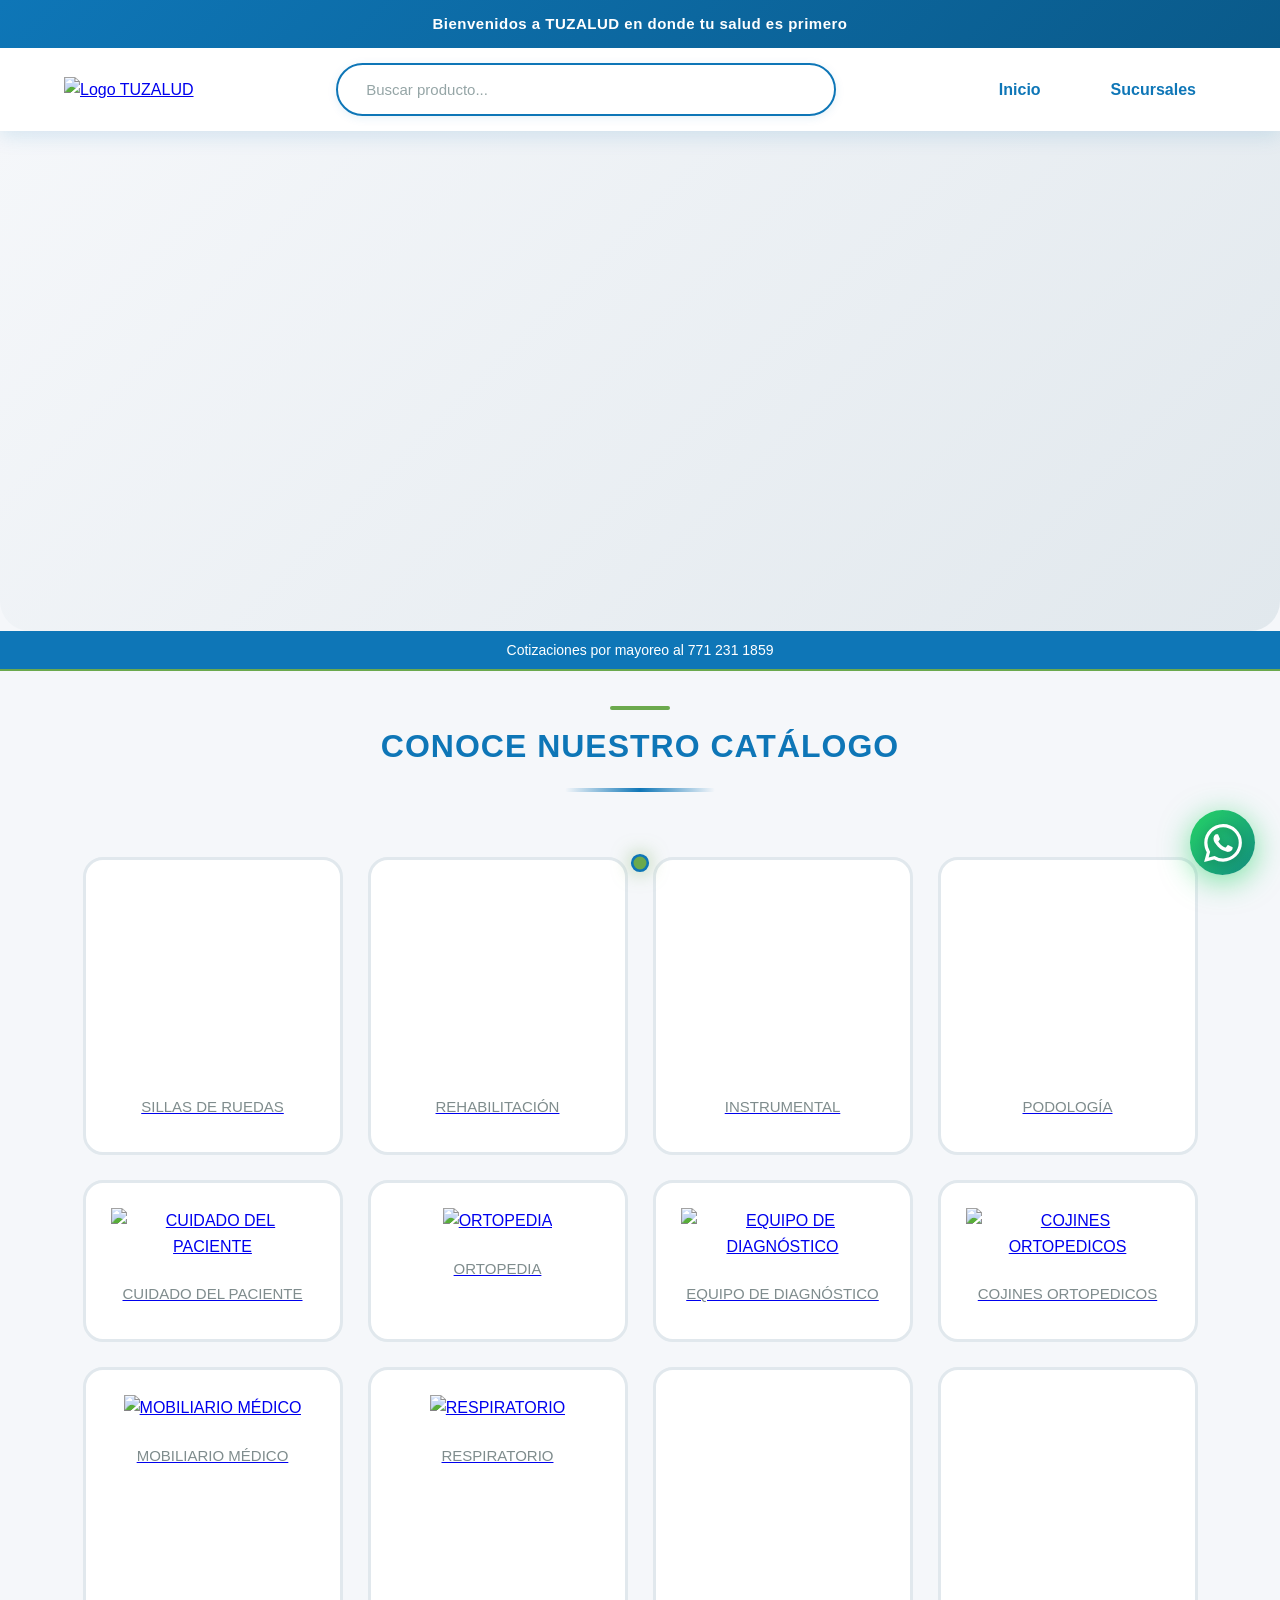
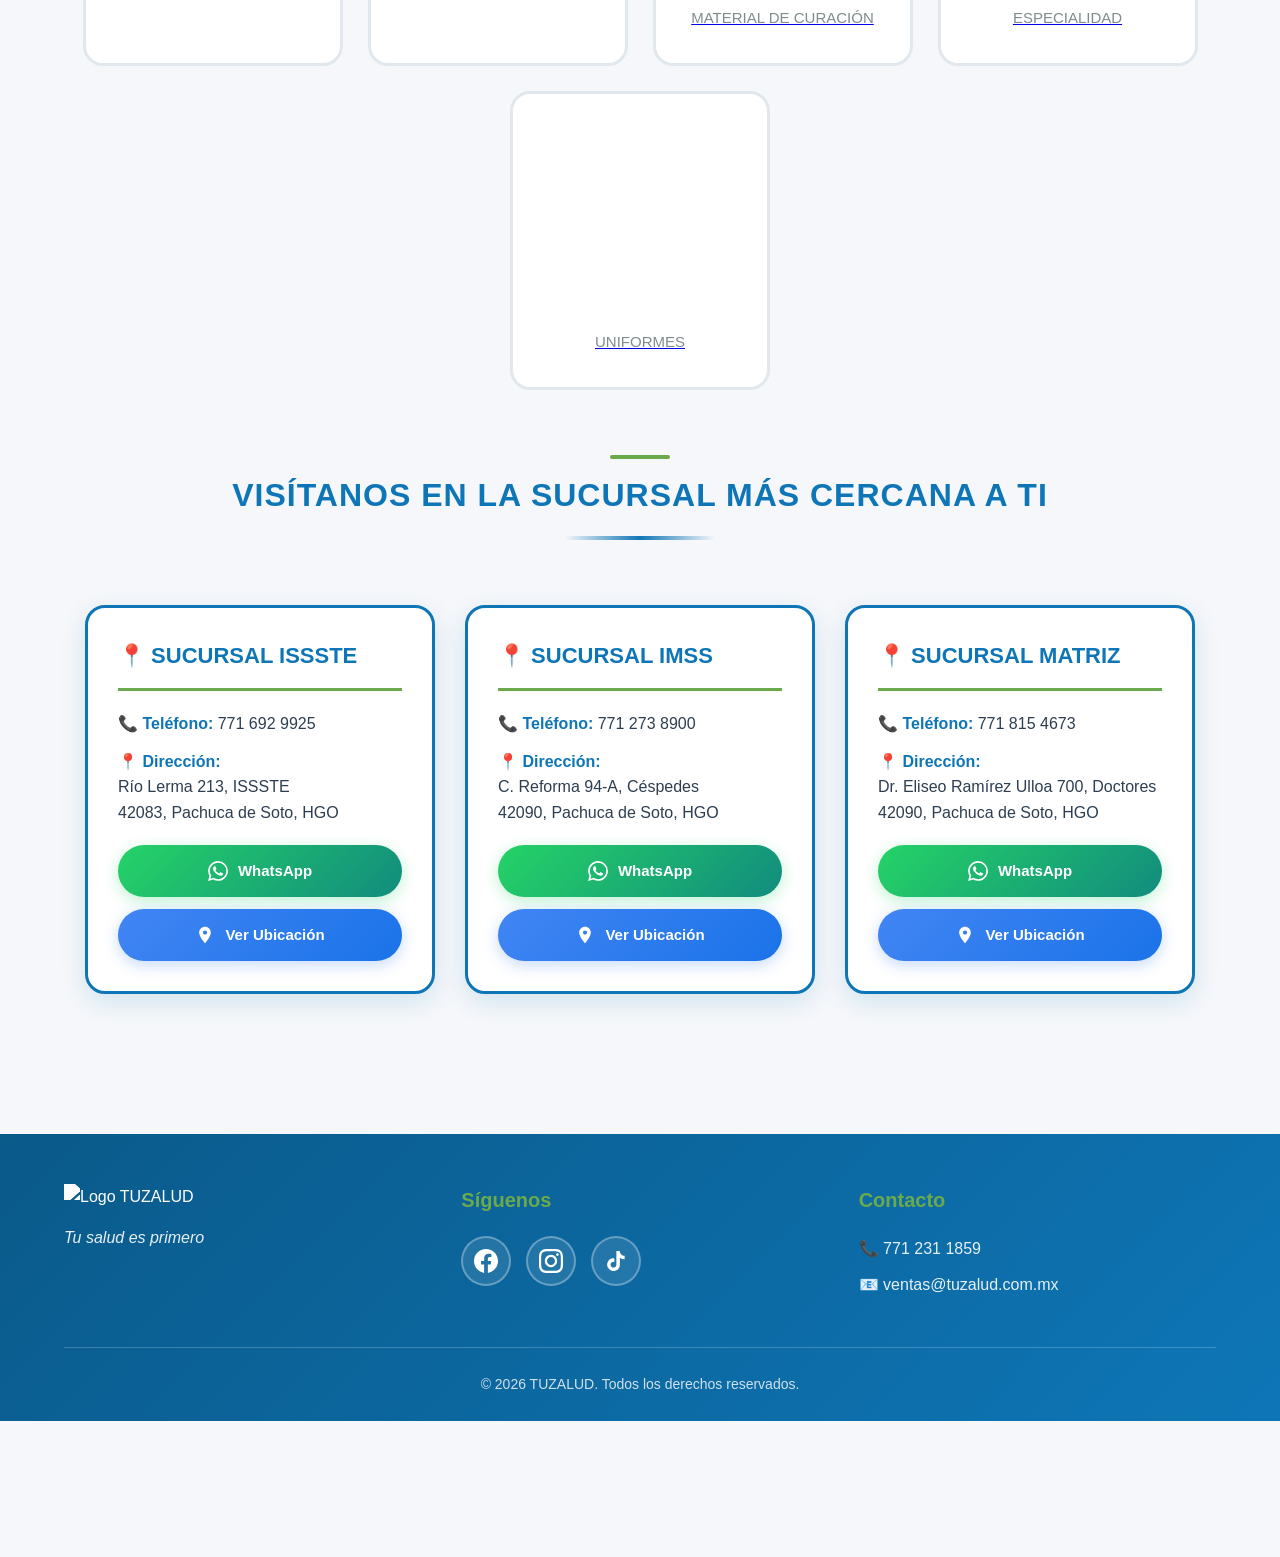
==== commit 7c2a09f7: "index.html" ====
--- a/index.html
+++ b/index.html
@@ -188,7 +188,7 @@
                     { id:'rehabilitacion', n:'REHABILITACIÓN', img:'https://i.ibb.co/5gc479qG/muletas-plata-handy.png' },
                     { id:'instrumental', n:'INSTRUMENTAL', img:'https://i.ibb.co/RpjqtKH3/estuche20pz.png' },
                     { id:'podología', n:'PODOLOGÍA', img:'https://i.ibb.co/7dfhxDjY/podologia.png' },
-                    { id:'cuidado del paciente', n:'CUIDADO DEL PACIENTE', img:'https://i.ibb.co/VczMfyQr/cubrebocas.png' },
+                    { id:'cuidado del paciente', n:'CUIDADO DEL PACIENTE', img:'https://i.ibb.co/Qjtgb4Z0/GRUA-MANUAL.webp' },
                     { id:'ortopedia', n:'ORTOPEDIA', img:'https://i.ibb.co/ZpZLSQdF/IH.png' },
                     { id:'diagnostico', n:'EQUIPO DE DIAGNÓSTICO', img:'https://i.ibb.co/KxbdPhsh/INSTANT-KIT.png' },
                     { id:'cojines', n:'COJINES ORTOPEDICOS', img:'https://i.ibb.co/5x4vfn13/kit6-mini.png' },
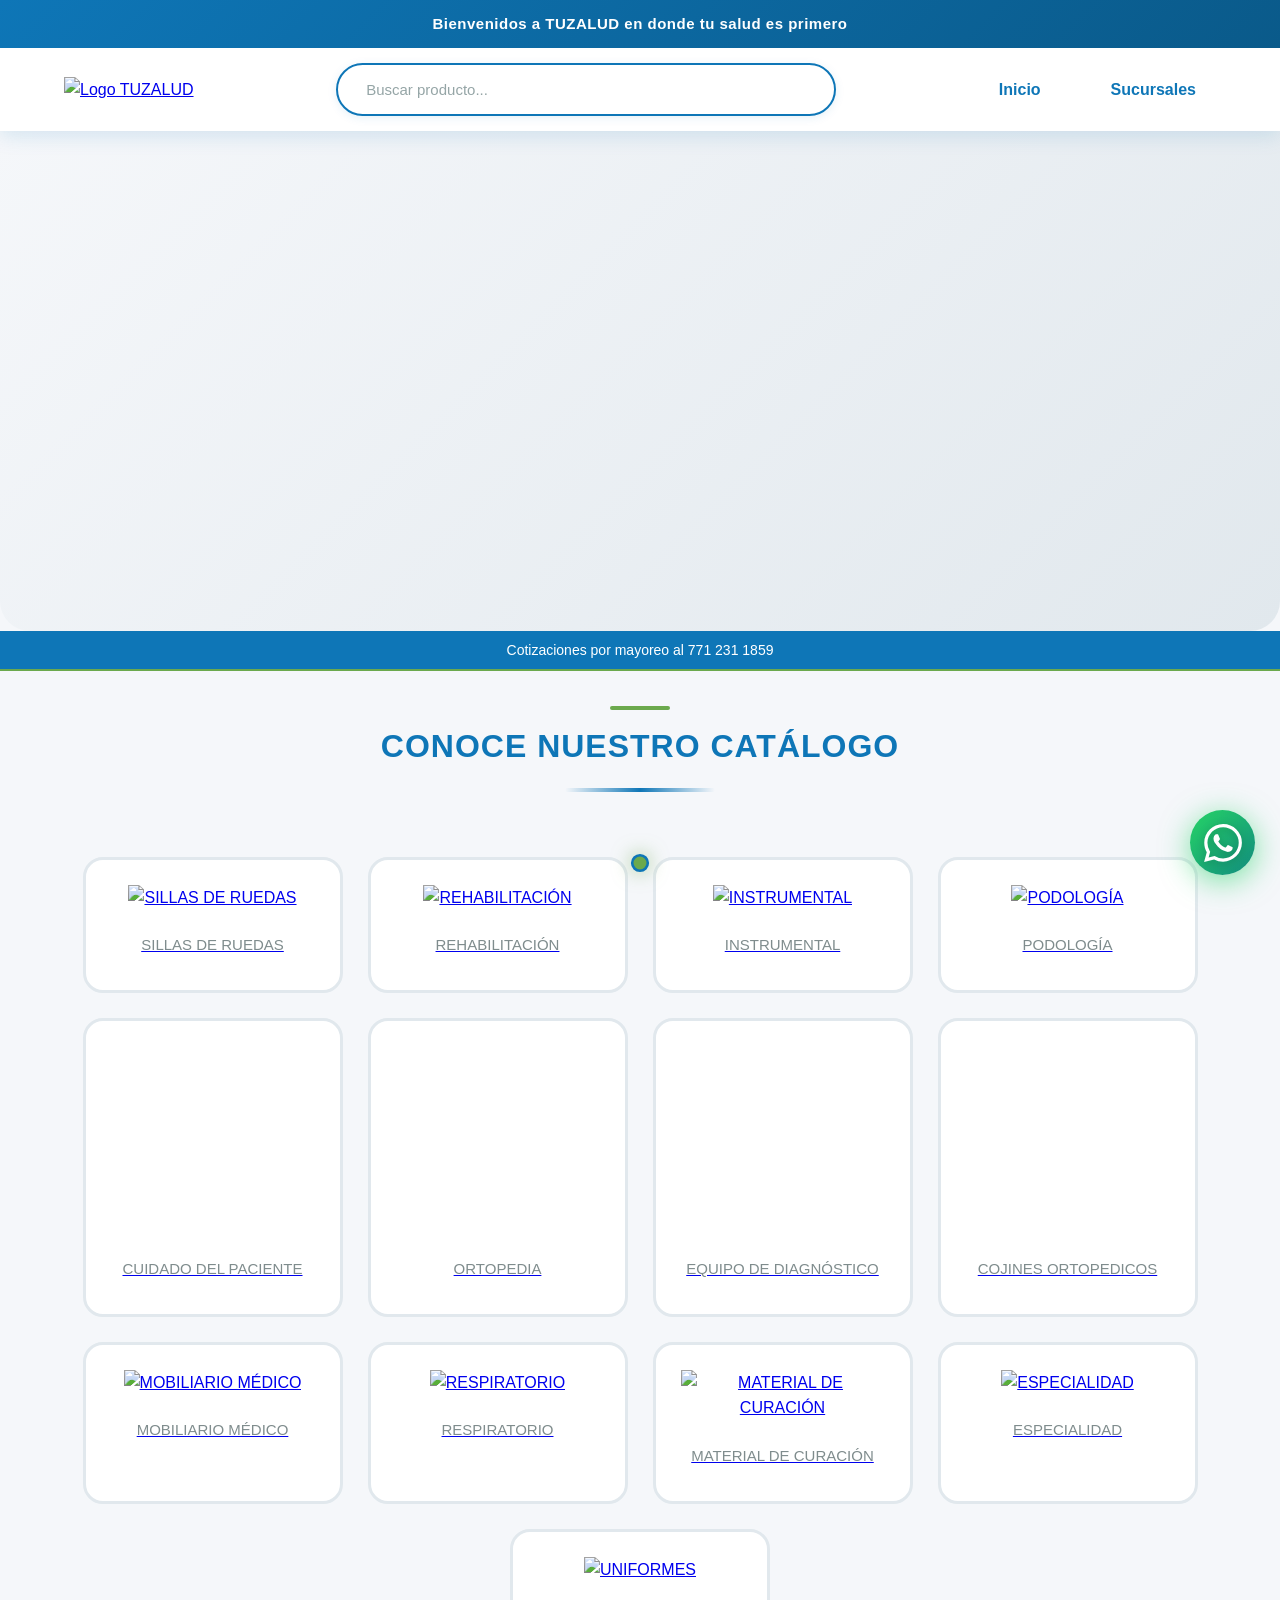
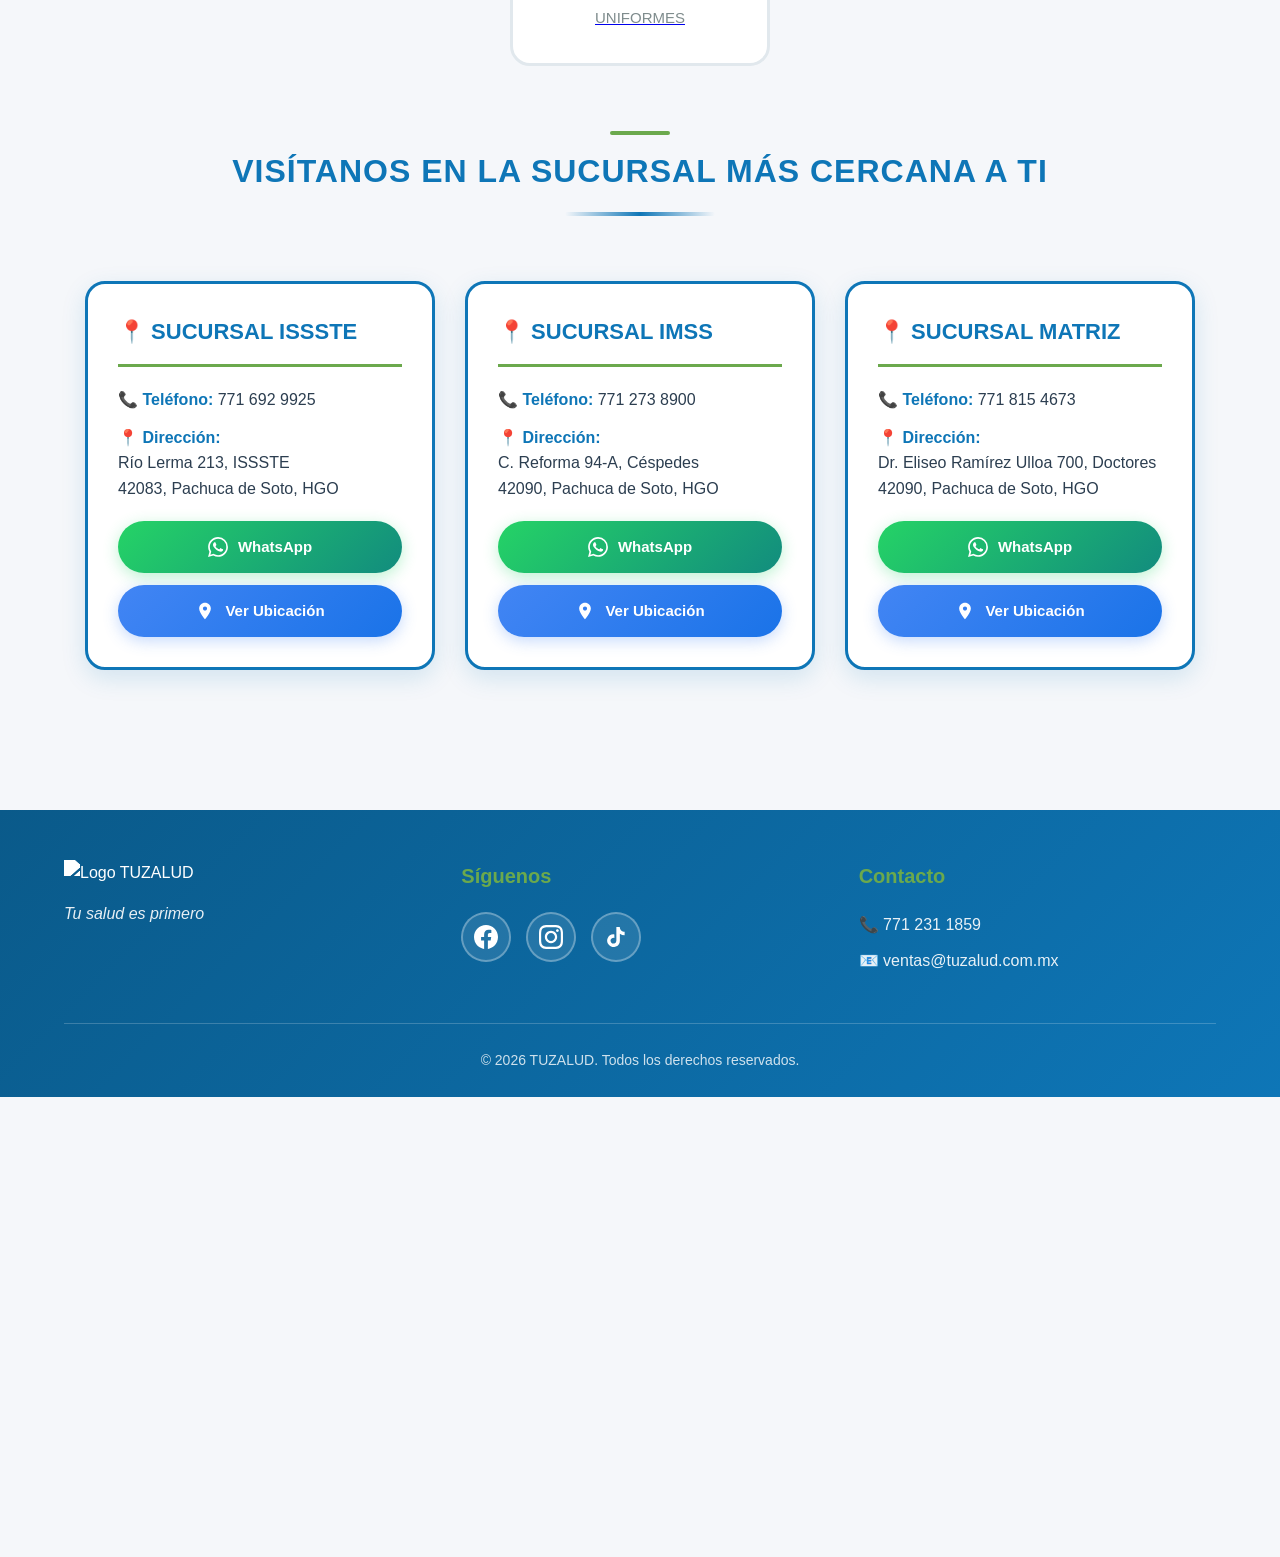
==== commit c089403c: "index.html" ====
--- a/index.html
+++ b/index.html
@@ -106,7 +106,7 @@
     </div>
 
     <div class="fachadas-container">
-        <img src="https://i.ibb.co/MDh1jzsN/fachadas.png" alt="Fachadas TUZALUD" class="fachadas-img" onerror="this.style.display='none'">
+        <img src="https://i.ibb.co/xSh6qXGZ/fachadas-2.png" alt="Fachadas TUZALUD" class="fachadas-img" onerror="this.style.display='none'">
     </div>
 
     <footer class="footer">
